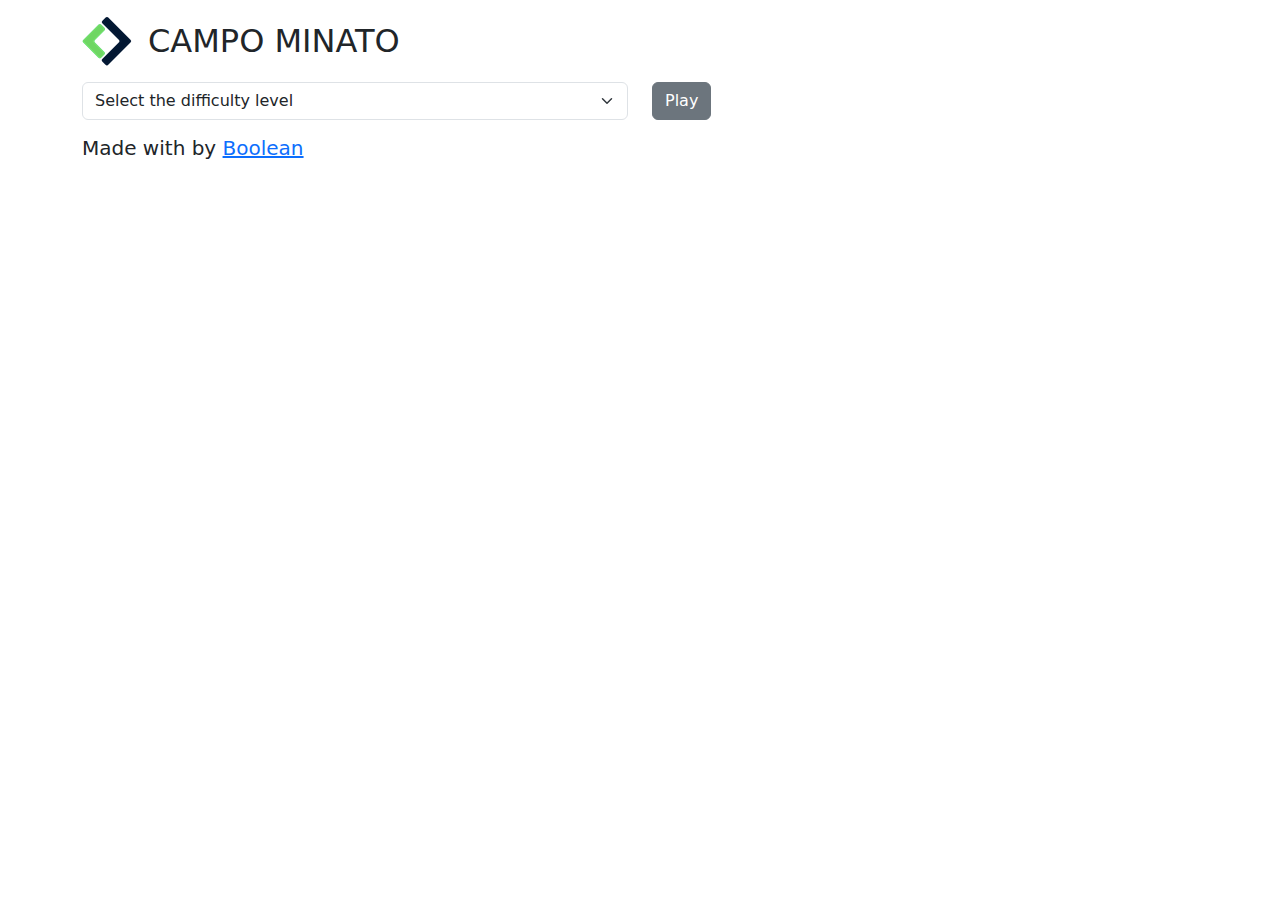
==== index.html @ 6091a3d8 "inizializzazione" ====
<!DOCTYPE html>
<html lang="en">
    <head>
        <meta charset="UTF-8">
        <meta name="viewport" content="width=device-width, initial-scale=1.0">
        <title>Campo Minato</title>

        <!-- font awesome -->
        <link rel="stylesheet" href="https://cdnjs.cloudflare.com/ajax/libs/font-awesome/6.5.1/css/all.min.css" integrity="sha512-DTOQO9RWCH3ppGqcWaEA1BIZOC6xxalwEsw9c2QQeAIftl+Vegovlnee1c9QX4TctnWMn13TZye+giMm8e2LwA==" crossorigin="anonymous" referrerpolicy="no-referrer" />

        <!-- Bootstrap -->
        <link rel="stylesheet" href="https://cdn.jsdelivr.net/npm/bootstrap@5.3.2/dist/css/bootstrap.min.css">

        <!-- CSS -->
        <link rel="stylesheet" href="./css/style.css">
    </head>
    <body>

        <header>

            <div class="container">
                <div class="row">
                    <div class="col-auto">
                        <div class="d-flex align-items-center pt-3 pb-3">
                            <div class="img-container">
                                <img src="./img/Logo.png" alt="">
                            </div>

                            <h2 class="m-0 ps-3">
                                CAMPO MINATO
                            </h2>
                        </div>
                    </div>
                </div>
            </div>

        </header>

        <main>

            <div class="container">
                <div class="row justify-content-between">
                    <div class="col">
                        <select id="choice-of-difficulty" class="form-select" aria-label="Default select example">
                            <option selected>Select the difficulty level</option>
                            <option value="1">Easy</option>
                            <option value="2">Medium</option>
                            <option value="3">Hard</option>
                        </select>
                    </div>

                    <div class="col">
                        <button id="play-button" type="button" class="btn btn-secondary">Play</button>
                    </div>
                </div>

                <div class="d-flex justify-content-center">

                    <div id="grid" class="d-flex flex-wrap p-0">
                    
                    </div>
                
                </div>
            </div>
            
        </main>

        <footer>
            
            <div class="container">

                <h5 class="pt-3 pb-3">
                    Made with <i class="fa-solid fa-heart"></i> by <span><a class="link-opacity-100" href="#">Boolean</a></span>
                </h5>

            </div>
            
        </footer>

       <script type="text/javascript" src="./javascript/scripts.js" ></script>
    </body>
</html>
---- css/style.css ----
#grid {
    max-width: 1000px;
}

.square {
    width: 100px;
    height: 100px;
    line-height: 100px;
}

.square-2 {
    width: calc(1000px / 9);
    height: calc(1000px / 9);
    line-height: calc(1000px / 9);
}

.square-3 {
    width: calc(1000px / 7);
    height: calc(1000px / 7);
    line-height: calc(1000px / 7);
}
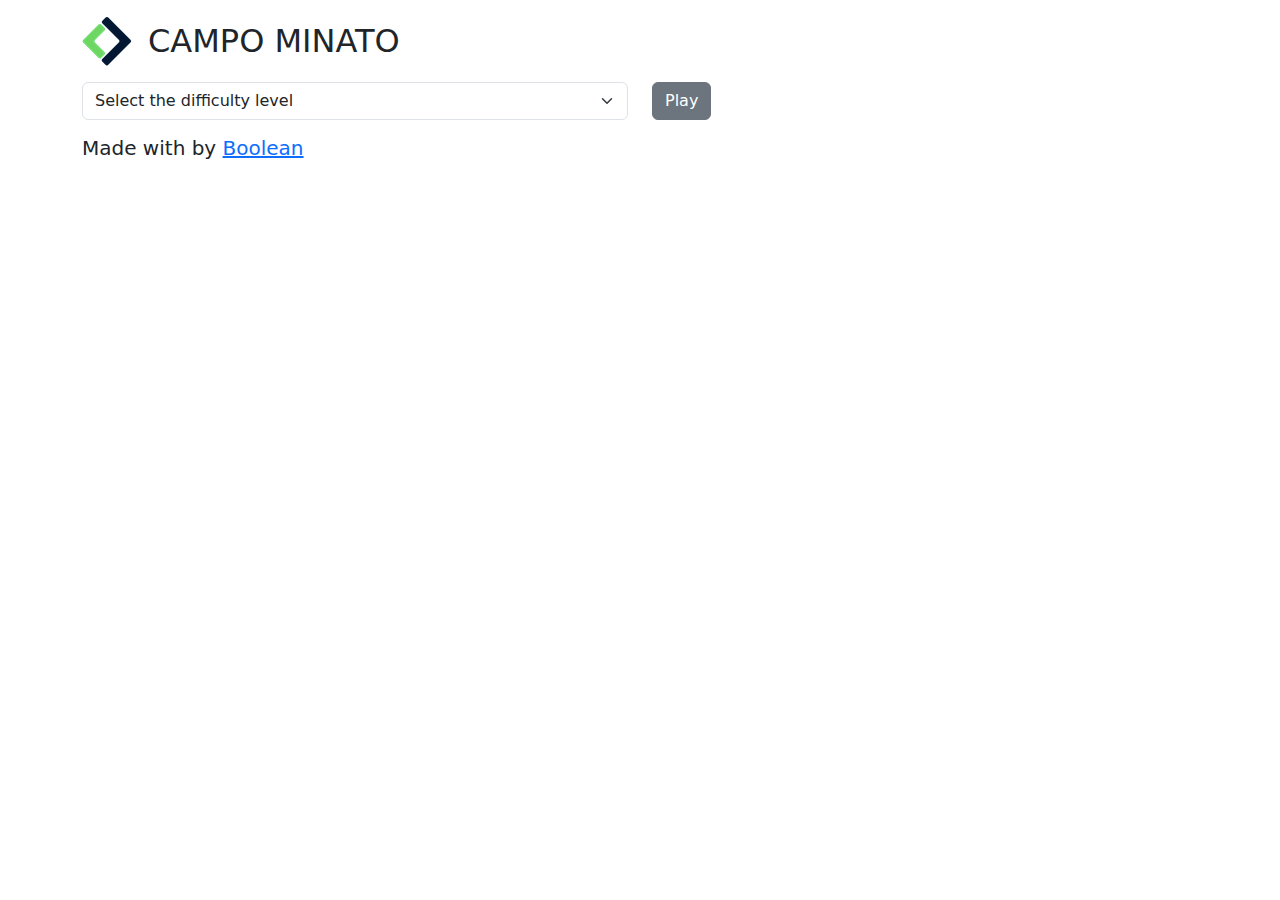
==== commit bdca44b8: "generati 16 numeri casuali" ====
--- a/index.html
+++ b/index.html
@@ -78,5 +78,7 @@
         </footer>
 
        <script type="text/javascript" src="./javascript/scripts.js" ></script>
+
+       <script type="text/javascript" src="./javascript/experiments.js" ></script>
     </body>
 </html>